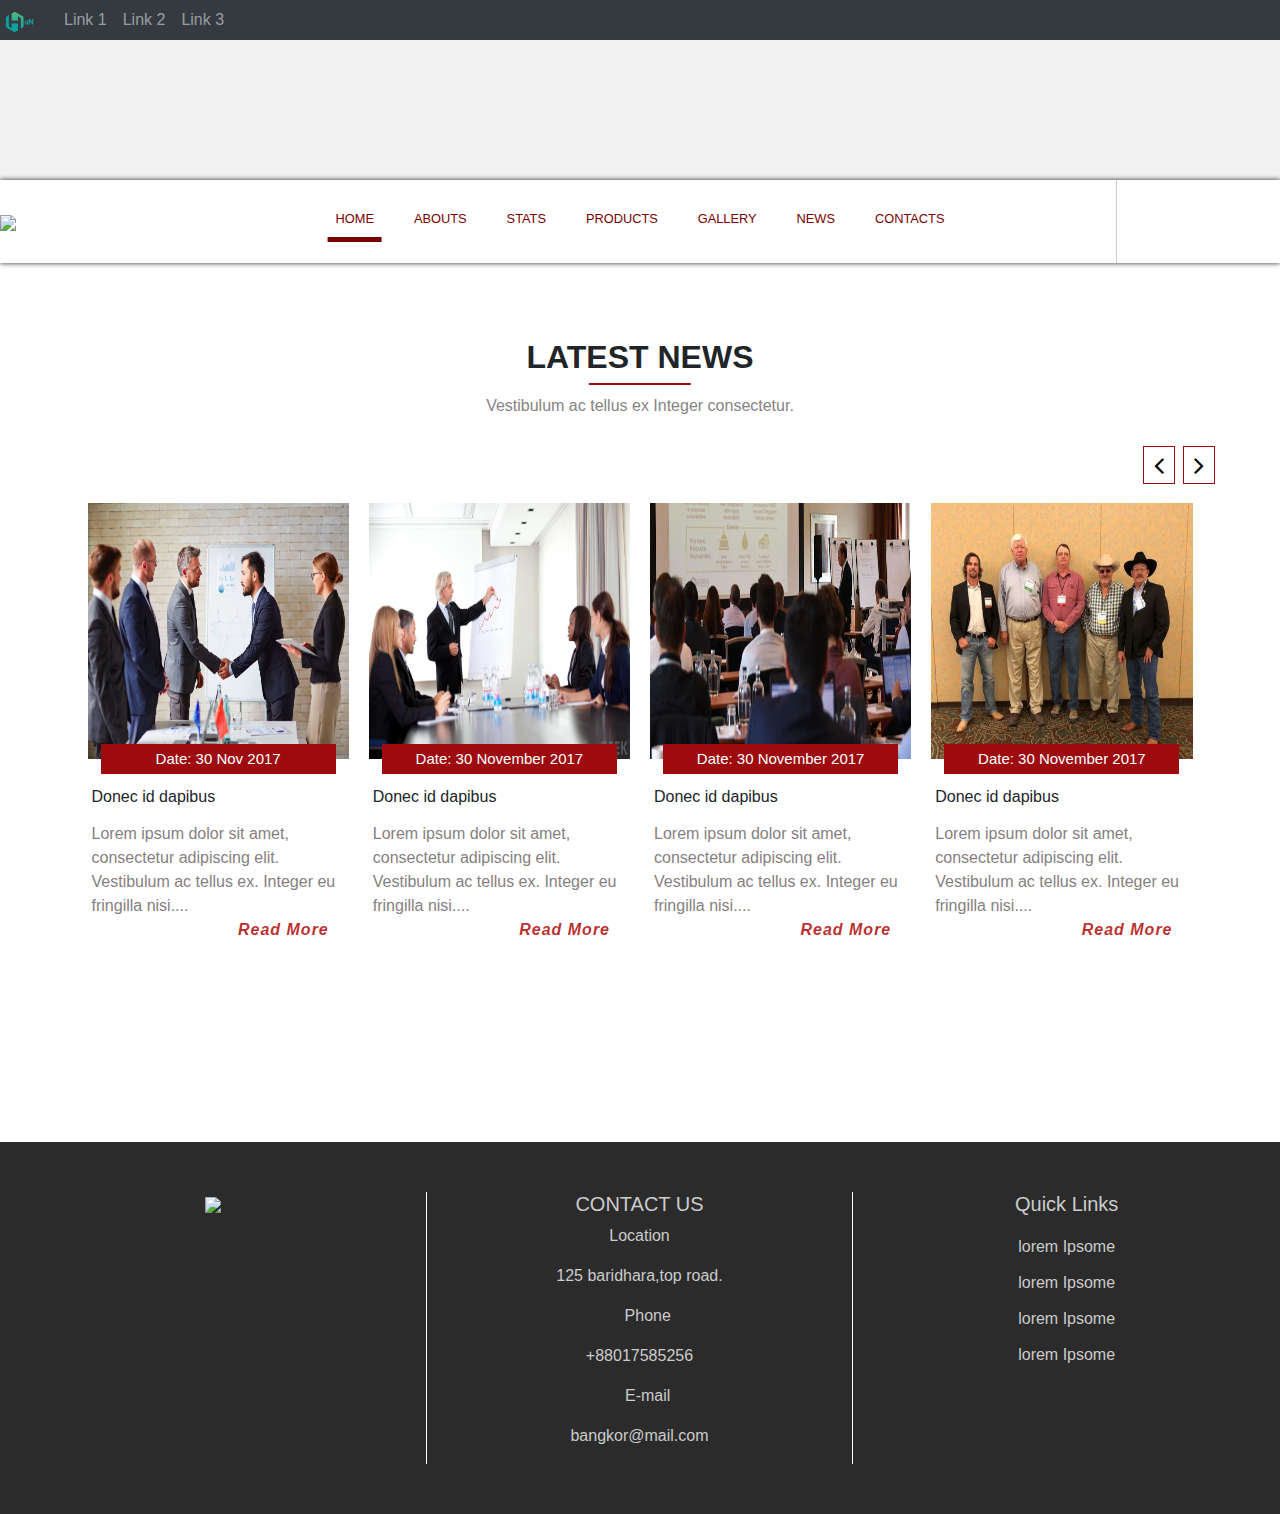
==== index.html @ de04ec99 "first commit for news" ====
<!DOCTYPE html>
<html lang="en" class="no-js">
<head>
	<meta charset="UTF-8">
	<meta http-equiv="X-UA-Compatible" content="IE=edge,chrome=1">
	<meta name="viewport" content="width=device-width, initial-scale=1">
	<title>agaiye cholo</title>
	<link rel="stylesheet" type="text/css" href="style.css">
	<link href='http://fonts.googleapis.com/css?family=Open+Sans:400,300,700' rel='stylesheet' type='text/css'>
	<link rel="stylesheet" href="https://stackpath.bootstrapcdn.com/bootstrap/4.3.1/css/bootstrap.min.css" >
	<link rel="stylesheet" href="https://cdnjs.cloudflare.com/ajax/libs/font-awesome/4.7.0/css/font-awesome.min.css">
	<link rel="stylesheet" href="https://cdnjs.cloudflare.com/ajax/libs/animate.css/3.7.0/animate.css">
	<script src="https://kit.fontawesome.com/beffab7788.js"></script>
<link href="http://www.jqueryscript.net/css/jquerysctipttop.css" rel="stylesheet" type="text/css"><!-- groupslider -->
 <script>
$(document).ready(function(){
  // Add smooth scrolling to all links
  $("a").on('click', function(event) {

    // Make sure this.hash has a value before overriding default behavior
    if (this.hash !== "") {
      // Prevent default anchor click behavior
      event.preventDefault();

      // Store hash
      var hash = this.hash;

      // Using jQuery's animate() method to add smooth page scroll
      // The optional number (800) specifies the number of milliseconds it takes to scroll to the specified area
      $('html, body').animate({
        scrollTop: $(hash).offset().top
      }, 1100, function(){
   
        // Add hash (#) to URL when done scrolling (default click behavior)
        window.location.hash = hash;
      });
    } // End if
  });
});
</script>
</head>
<body  data-spy="scroll" data-target=".navbar" data-offset="80">

<!-- header slider area start -->
<div class="header" id="home" style="height: 20vh;">
	  <section >
	   
<nav class="navbar navbar-expand-sm bg-dark navbar-dark">
  <!-- Brand/logo -->
  <a class="navbar-brand" href="#">
    <img src="img/golo.png" alt="logo" style="width:40px;">
  </a>
  
  <!-- Links -->
  <ul class="navbar-nav pull-right">
    <li class="nav-item">
      <a class="nav-link" href="#">Link 1</a>
    </li>
    <li class="nav-item">
      <a class="nav-link" href="#">Link 2</a>
    </li>
    <li class="nav-item">
      <a class="nav-link" href="#">Link 3</a>
    </li>
  </ul>
</nav>
</section>
</div>
<!-- header slider area end -->
<!-- navbar area start -->
<div id="navbar" >
 <nav class="navbar navbar-expand-md  navbar-dark"  >
  <a class="navbar-brand" href="#"><img class="logo_img" src="img/mainlogo.png"></a>
  <button class="navbar-toggler" type="button" data-toggle="collapse" data-target="#collapsibleNavbar">
    <span class="navbar-toggler-icon"><i class="fa fa-bars"></i></span>
  </button>
  <div class="collapse navbar-collapse" id="collapsibleNavbar">
  	<div class="menu_middle">
	    <ul class="navbar-nav">
		      <li class="nav-item ">
		        <a class="nav-link " href="#home">HOME</a>
		      </li>
		      <li class="nav-item">
		        <a class="nav-link" href="#about">ABOUTS</a>
		      </li>
		      <li class="nav-item">
		        <a class="nav-link" href="#statistic">STATS</a>
		      </li>
		      <li class="nav-item">
		        <a class="nav-link" href="#product">PRODUCTS</a>
		      </li>  
		         <li class="nav-item">
		        <a class="nav-link" href="#second_slider_gallery">GALLERY</a>
		      </li> 
		      <li class="nav-item">
		        <a class="nav-link" href="#News">NEWS</a>
		      </li>  
		      <li class="nav-item">
		        <a class="nav-link" href="#contact_area">CONTACTS</a>
		      </li> 

	    </ul>
	</div>
	
  </div>
   <div class="pull-right social">
	    <ul>
	    	<li class="so_li"><a href="#"><i class="fab fa-facebook-square"></i></a></li>
	    	<li class="so_li"><a href="#"><i class="fab fa-twitter"></i></a></li>
	    	<li class="so_li"><a href="#"><i class="fab fa-instagram"></i></a></li>
	    </ul>
	</div>
</nav>
</div>
<!-- navbar area end -->

<!-- group slider news start -->
<div class="container-fluid" id="News">
<div class="grp_text">
	<h2>LATEST NEWS</h2>
	<span></span>
	<p>Vestibulum ac tellus ex Integer consectetur.</p>
</div>
 
<div id="mixedSlider">
                    <div class="MS-content">
                        <div class="item">
                            <div class="imgTitle">
                                <h5 class="blogTitle">Date: 30 Nov 2017</h5>
                                <img src="img/news1.png" alt="" />
                            </div>
                            <h6>Donec id dapibus</h6>
                            <p>Lorem ipsum dolor sit amet, consectetur adipiscing elit. Vestibulum ac tellus ex. Integer eu fringilla nisi....</p>
                            <a href="#">Read More</a>
                        </div>
                        <div class="item">
                            <div class="imgTitle">
                                <h5 class="blogTitle">Date: 30 November 2017</h5>
                                <img src="img/news2.jpg" alt="" />
                            </div>
                            <h6>Donec id dapibus</h6>
                           <p>Lorem ipsum dolor sit amet, consectetur adipiscing elit. Vestibulum ac tellus ex. Integer eu fringilla nisi....</p>
                            <a href="#">Read More</a>
                        </div>
                        <div class="item">
                            <div class="imgTitle">
                                <h5 class="blogTitle">Date: 30 November 2017</h5>
                                <img src="img/news3.jpg" alt="" />
                            </div>
                            <h6>Donec id dapibus</h6>
                           <p>Lorem ipsum dolor sit amet, consectetur adipiscing elit. Vestibulum ac tellus ex. Integer eu fringilla nisi....</p>
                            <a href="#">Read More</a>
                        </div>
                        <div class="item">
                            <div class="imgTitle">
                                <h5 class="blogTitle">Date: 30 November 2017</h5>
                                <img src="img/news4.jpg" alt="" />
                            </div>
                            <h6>Donec id dapibus</h6>
                            <p>Lorem ipsum dolor sit amet, consectetur adipiscing elit. Vestibulum ac tellus ex. Integer eu fringilla nisi....</p>
                            <a href="#">Read More</a>
                        </div>
                        <div class="item">
                            <div class="imgTitle">
                                <h5 class="blogTitle">Date: 30 November 2017</h5>
                                <img src="img/news2.jpg" alt="" />
                            </div>
                            <h6>Donec id dapibus</h6>
                           <p>Lorem ipsum dolor sit amet, consectetur adipiscing elit. Vestibulum ac tellus ex. Integer eu fringilla nisi...</p>
                            <a href="#">Read More</a>
                        </div>
                       
                    </div>
                    <div class="MS-controls">
                        <button class="MS-left"><i class="fa fa-angle-left Le_Arrow" aria-hidden="true"></i></button>
                        <button class="MS-right"><i class="fa fa-angle-right Le_Arrow" aria-hidden="true"></i></button>
                    </div>
                </div>
</div>
<!-- group slider news end -->

<!-- latest work -->

<!-- latest work -->
<footer>
	<div class="container-fluid footer_bangkor">
		<div class="row">
			<div class="col-md-4 foot_left">
				<img class="img-responsive" src="img/logofooter.png">
			</div>
			<div class="col-md-4 foot_mid">
				<h5>CONTACT US</h5>
				<p><i class="fas fa-map-marker-alt"></i> Location</p>
				<p>125 baridhara,top road. </p>
				<p><i class="fas fa-phone"></i> Phone</p>
				<p>+88017585256</p>
				<p><i class="fas fa-envelope"></i> E-mail</p>
				<p>bangkor@mail.com</p>
			</div>
			<div class="col-md-4 foot_right">
				<h5>Quick Links</h5>
				<p>lorem Ipsome</p>
				<p>lorem Ipsome</p>
				<p>lorem Ipsome</p>
				<p>lorem Ipsome</p>
			</div>
		</div>
	</div>
</footer>
<script src="https://cdnjs.cloudflare.com/ajax/libs/wow/1.1.2/wow.min.js"></script>

<script src="https://code.jquery.com/jquery-3.3.1.slim.min.js" ></script>
<script  src="https://code.jquery.com/jquery-3.2.1.js"></script>

<script type="text/javascript" src="https://cdnjs.cloudflare.com/ajax/libs/jquery/2.2.4/jquery.min.js"></script>
<script type="text/javascript" src="https://cdnjs.cloudflare.com/ajax/libs/waypoints/2.0.3/waypoints.min.js"></script>
<script type="text/javascript" src="https://cdnjs.cloudflare.com/ajax/libs/twitter-bootstrap/4.3.1/js/bootstrap.min.js"></script>
<script type="text/javascript" src="https://cdnjs.cloudflare.com/ajax/libs/Counter-Up/1.0.0/jquery.counterup.min.js"></script>
<!-- for 2nd slider -->
	<script src="dist/scripts/vit-gallery.js"></script>
	
	<script src="main.js"></script>
	<!-- for 2nd slider -->
<script src="js/multislider.js"></script> <!-- bottom slider -->
 <!-- 2nd slider js -->

<script>
$('#basicSlider').multislider({
			continuous: true,
			duration: 2000
		});//bottom slider news
		$('#mixedSlider').multislider({
			duration: 750,
			interval: 3000
		});
</script>
<script>
//top navbar 
window.onscroll = function() {myFunction()};

var navbar = document.getElementById("navbar");
var sticky = navbar.offsetTop;

function myFunction() {
  if (window.pageYOffset >= sticky) {
    navbar.classList.add("sticky")
  } else {
    navbar.classList.remove("sticky");
  }
}
   wow = new WOW(
      {
        animateClass: 'animated',
        offset:       100,
        callback:     function(box) {
          console.log("WOW: animating <" + box.tagName.toLowerCase() + ">")
        }
      }
    );
    wow.init();
    document.getElementById('moar').onclick = function() {
      var section = document.createElement('section');
      section.className = 'section--purple wow fadeInDown';
      this.parentNode.insertBefore(section, this);
    };
</script>

</body>
</html>
---- style.css ----
*{
  margin:0;
  padding: 0;
}
html{
   scroll-behavior: smooth;
}
body {
  margin: 0;
  font-size: 28px;
  font-family: Arial, Helvetica, sans-serif;
}
.padding0{
  padding: 0 !important;
}
.header {
  background-color: #f1f1f1;
  text-align: center;
}
/*navbar area start*/
.navbar{
  padding: 0px !important;
}
#navbar {
  z-index: 2;
  overflow: hidden;
  background-color: #FFFFFF;
  box-shadow: 0px 0px 5px;
}
#navbar .active{
  border-bottom: 5px solid #780001; 
}
#navbar li{
  padding: 12px;
}
#navbar a {
  float: left;
  display: block;
  color: #780001;
  text-align: center;
  text-decoration: none;
  font-size: 1vw;
  font-weight: 501;
}
.menu_middle{
  position: absolute;
left: 50%;
transform: translate(-50%);
}
#navbar a:hover {
  /*background-color: #ddd;*/
  color: black;
}

#navbar li a.active {

}

.content {
  padding: 16px;
}

.sticky {
  position: fixed;
  top: 0;
  width: 100%;
}

.sticky + .content {
  padding-top: 60px;
}
.logo_img{
height: 50px;
}
.social{
  border-left: 1px solid #ccc;
  height: 83px;
}
.social ul{
  padding: 7px;
}
.social ul .so_li{
  list-style: none;
  float: left;
  padding: 20px !important;
}

.social ul li a{
    color:#000 !important;
}
.navbar-toggler-icon i{
  color:#780001;
}
.collapse{
  border-left: 1px solid #ccc;
}

/*navbar area end*/





/*group slider start*/
#News{
  height: 90vh;
}
.grp_text{
  text-align: center;
  margin: 75px;
}
.grp_text h2{
  font-weight: 700;
}
.grp_text span{
  border: 1px solid #9D0B0E;
  position: absolute;
  z-index: 1;
  width: 8%;
  left: 50%;
  transform: translate(-50% ,-50%);
}
.grp_text p{
  color:#868383;
  padding: 10px;
}
.Le_Arrow{
  border: 1px solid #9D0B0E;
  padding: 4px 10px;
}
#mixedSlider .MS-content .item h6{
  padding: 28px 4px 0 4px;
  font-weight: 501;
}
#mixedSlider {
  position: relative;
}
#mixedSlider .MS-content {
  white-space: nowrap;
  overflow: hidden;
  margin: 0 5%;
}
#mixedSlider .MS-content .item {
  display: inline-block;
  width: 25%;
  position: relative;
  vertical-align: top;
  overflow: hidden;
  height: 100%;
  white-space: normal;
  padding: 0 10px;
}
@media (max-width: 991px) {
  #mixedSlider .MS-content .item {
    width: 50%;
  }
}
@media (max-width: 767px) {
  #mixedSlider .MS-content .item {
    width: 100%;
  }
}
#mixedSlider .MS-content .item .imgTitle {
  position: relative;
}
#mixedSlider .MS-content .item .imgTitle .blogTitle {
  margin: 0px;
  text-align: center;
  color:#fff;
  position: absolute;
  background-color:#9D0B0E;
  width: 90%;
  bottom: -15px;
  padding: 6px 0 6px 0px;
  left: 5%;
  font-size: 15px;
}
#mixedSlider .MS-content .item .imgTitle img {
  height: 256px;
  width: 100%;
}
#mixedSlider .MS-content .item p {
  font-size: 16px;
  margin: 15px 4px 0 4px;
  color: #868080;
}
#mixedSlider .MS-content .item a {
  float: right;
  margin: 0 20px 0 0;
  font-size: 16px;
  font-style: italic;
  color: rgba(173, 0, 0, 0.82);
  font-weight: bold;
  letter-spacing: 1px;
  transition: linear 0.1s;
}
#mixedSlider .MS-content .item a:hover {
  text-shadow: 0 0 1px grey;
}
#mixedSlider .MS-controls button {
  position: absolute;
  border: none;
  background-color: transparent;
  outline: 0;
  font-size: 28px;
  top: -58px;
  color: rgba(0, 0, 0, 1);
  transition: 0.15s linear;
}
#mixedSlider .MS-controls button:hover {
  color: rgba(0, 0, 0, 0.4);
}
@media (max-width: 992px) {
  #mixedSlider .MS-controls button {
    font-size: 30px;
  }
}
@media (max-width: 767px) {
  #mixedSlider .MS-controls button {
    font-size: 20px;
  }
}
#mixedSlider .MS-controls .MS-left {
  right: 90px;
}
@media (max-width: 767px) {
  #mixedSlider .MS-controls .MS-left {
    left: -10px;
  }
}
#mixedSlider .MS-controls .MS-right {
  right: 50px;
}
@media (max-width: 767px) {
  #mixedSlider .MS-controls .MS-right {
    right: -10px;
  }
}
#basicSlider { position: relative; }

#basicSlider .MS-content {
  white-space: nowrap;
  overflow: hidden;
  margin: 0 2%;
  height: 50px;
}

#basicSlider .MS-content .item {
  display: inline-block;
  width: 20%;
  position: relative;
  vertical-align: top;
  overflow: hidden;
  height: 100%;
  white-space: normal;
  line-height: 50px;
  vertical-align: middle;
}
@media (max-width: 991px) {

#basicSlider .MS-content .item { width: 25%; }
}
@media (max-width: 767px) {

#basicSlider .MS-content .item { width: 35%; }
}
@media (max-width: 500px) {

#basicSlider .MS-content .item { width: 50%; }
}

#basicSlider .MS-content .item a {
  line-height: 50px;
  vertical-align: middle;
}

#basicSlider .MS-controls button { position: absolute; }

#basicSlider .MS-controls .MS-left {
  top: 35px;
  left: 10px;
}

#basicSlider .MS-controls .MS-right {
  top: 35px;
  right: 10px;
}
/*group slider end*/
#contact_area{
  width: 100%;
}
.contact_input_ar{
  background-image: url("img/contact.jpg");
  height: 500px;
  background-size: cover;
  padding: 60px;
}
.mid_con{
  padding: 15px 61px;
}
.con_p{
  padding: 10px 50px;
  color:#fff;
  font-size: 22px;
  font-weight: 501;
}
.btn.pull-right.submit {
  margin: 35px auto;
  background:transparent;
  border-radius: 0px;
  border: 2px solid#fff;
  color:#fff;
  padding: 7px 35px;
}
.btn.pull-right.submit:hover {
    background: #fff;
    color:#000;
}
label{
  color: #fff;
  padding: 19px 0px 0px 0px;
}
input[type=text] {
  border: none;
  border-bottom: 2px solid #fff;
  background: top;
  color: #fff;
  width: 100%;
}
.maps_con{
  padding: 0 !important;
}
/*contact area end*/

/*footer area start*/
.container-fluid.footer_bangkor {
  background: #2B2B2B;
  margin: -6px auto;
}
.foot_left{
  text-align: center;
  margin: 50px 0;
  border-right: 1px solid #fff;
}
.foot_mid{
  text-align: center;
  margin: 50px 0;
  color:#ccc;
  border-right: 1px solid#fff;
}
.foot_right{
  text-align: center;
  margin: 50px 0;
  color: #ccc;
}
.foot_right p {
  line-height: 10px;
  margin-top: 26px;
}

/*footer area end*/
@media only screen and (max-width: 600px) {
  body {
    
  }

  .menu_middle {
    position: relative;
    left: 50%;
    transform: translate(-50%);
}
#navbar .active {
    border-bottom: none;
}
#navbar a{
  font-size: 10px;
  float: none;
}
.social {
  display: none;
}
.about_text1 {
  text-align: center;
}
.stats_h1 {
  width: 40%;
}
.stats_p {
  line-height: 31px;
}
.filterDiv{
  margin: 5px 25%;
}
#Maps {
  display: none;
}
.btn.btn-danger.v_t_btn{
  padding: 8px 31px;
}
.foot_left img {
    height: 145px;
}
}
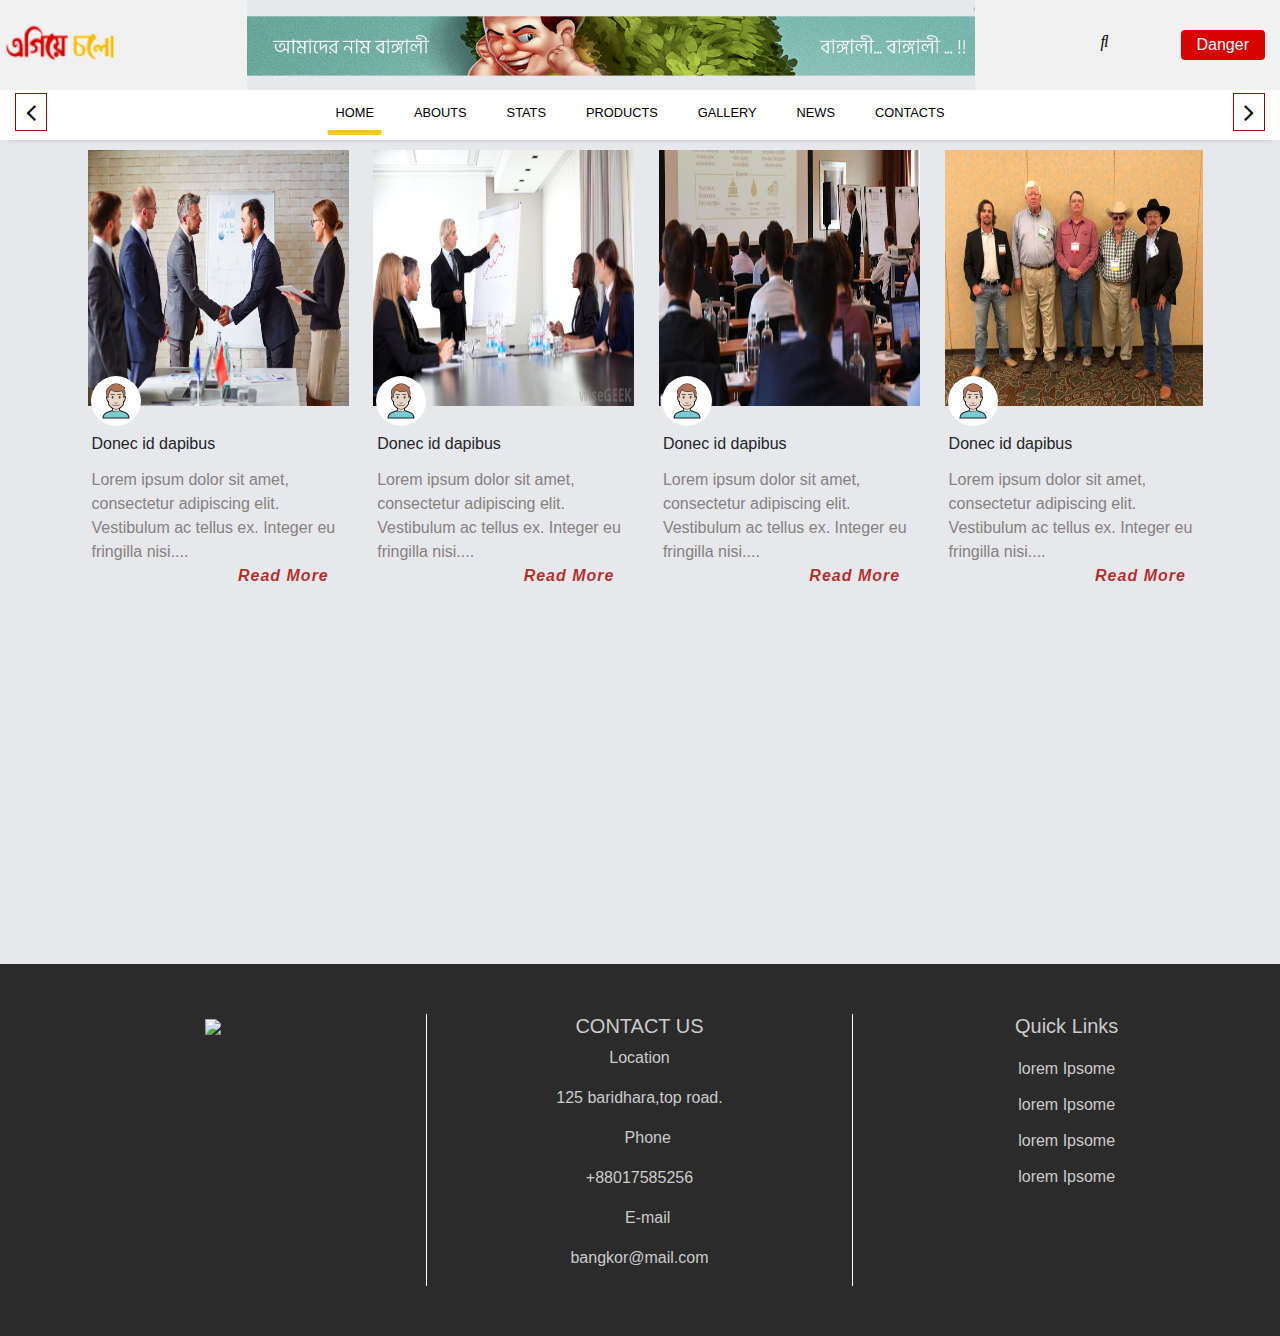
==== commit 96e9d0f9: "slider small image add" ====
--- a/index.html
+++ b/index.html
@@ -11,7 +11,7 @@
 	<link rel="stylesheet" href="https://cdnjs.cloudflare.com/ajax/libs/font-awesome/4.7.0/css/font-awesome.min.css">
 	<link rel="stylesheet" href="https://cdnjs.cloudflare.com/ajax/libs/animate.css/3.7.0/animate.css">
 	<script src="https://kit.fontawesome.com/beffab7788.js"></script>
-<link href="http://www.jqueryscript.net/css/jquerysctipttop.css" rel="stylesheet" type="text/css"><!-- groupslider -->
+
  <script>
 $(document).ready(function(){
   // Add smooth scrolling to all links
@@ -42,25 +42,28 @@
 <body  data-spy="scroll" data-target=".navbar" data-offset="80">
 
 <!-- header slider area start -->
-<div class="header" id="home" style="height: 20vh;">
+<div class="header" id="home" style="height: 100%;">
 	  <section >
 	   
-<nav class="navbar navbar-expand-sm bg-dark navbar-dark">
+<nav class="navbar navbar-expand-sm navbar-dark">
   <!-- Brand/logo -->
   <a class="navbar-brand" href="#">
-    <img src="img/golo.png" alt="logo" style="width:40px;">
+    <img src="img/agaiacholo.png" alt="logo" style="width:120px;">
+
   </a>
-  
+  <div class="top_add">
+  	<img src="img/add.png">
+  </div>
   <!-- Links -->
-  <ul class="navbar-nav pull-right">
-    <li class="nav-item">
-      <a class="nav-link" href="#">Link 1</a>
+  <ul class=" nav_right">
+    <li class="">
+      <a class="" href="#"><i class="fas fa-search"></i></a>
     </li>
-    <li class="nav-item">
-      <a class="nav-link" href="#">Link 2</a>
+    <li class="">
+      <a class="" href="#"><i class="far fa-user"></i></a>
     </li>
-    <li class="nav-item">
-      <a class="nav-link" href="#">Link 3</a>
+    <li class="">
+      <a class="" href="#"><button type="button" class="apni_btn">Danger</button></a>
     </li>
   </ul>
 </nav>
@@ -69,8 +72,8 @@
 <!-- header slider area end -->
 <!-- navbar area start -->
 <div id="navbar" >
- <nav class="navbar navbar-expand-md  navbar-dark"  >
-  <a class="navbar-brand" href="#"><img class="logo_img" src="img/mainlogo.png"></a>
+ <nav class="navbar navbar-expand-md  navbar-dark" style="height: 50px;" >
+  <a class="navbar-brand" href="#"><img class="logo_img" src=""></a>
   <button class="navbar-toggler" type="button" data-toggle="collapse" data-target="#collapsibleNavbar">
     <span class="navbar-toggler-icon"><i class="fa fa-bars"></i></span>
   </button>
@@ -81,53 +84,41 @@
 		        <a class="nav-link " href="#home">HOME</a>
 		      </li>
 		      <li class="nav-item">
-		        <a class="nav-link" href="#about">ABOUTS</a>
+		        <a class="nav-link" href="">ABOUTS</a>
 		      </li>
 		      <li class="nav-item">
-		        <a class="nav-link" href="#statistic">STATS</a>
+		        <a class="nav-link" href="">STATS</a>
 		      </li>
 		      <li class="nav-item">
-		        <a class="nav-link" href="#product">PRODUCTS</a>
+		        <a class="nav-link" href="">PRODUCTS</a>
 		      </li>  
 		         <li class="nav-item">
 		        <a class="nav-link" href="#second_slider_gallery">GALLERY</a>
 		      </li> 
 		      <li class="nav-item">
-		        <a class="nav-link" href="#News">NEWS</a>
+		        <a class="nav-link" href="">NEWS</a>
 		      </li>  
 		      <li class="nav-item">
-		        <a class="nav-link" href="#contact_area">CONTACTS</a>
+		        <a class="nav-link" href="">CONTACTS</a>
 		      </li> 
-
 	    </ul>
 	</div>
-	
   </div>
-   <div class="pull-right social">
-	    <ul>
-	    	<li class="so_li"><a href="#"><i class="fab fa-facebook-square"></i></a></li>
-	    	<li class="so_li"><a href="#"><i class="fab fa-twitter"></i></a></li>
-	    	<li class="so_li"><a href="#"><i class="fab fa-instagram"></i></a></li>
-	    </ul>
-	</div>
 </nav>
 </div>
 <!-- navbar area end -->
 
 <!-- group slider news start -->
 <div class="container-fluid" id="News">
-<div class="grp_text">
-	<h2>LATEST NEWS</h2>
-	<span></span>
-	<p>Vestibulum ac tellus ex Integer consectetur.</p>
-</div>
+
  
 <div id="mixedSlider">
                     <div class="MS-content">
                         <div class="item">
                             <div class="imgTitle">
-                                <h5 class="blogTitle">Date: 30 Nov 2017</h5>
+                                
                                 <img src="img/news1.png" alt="" />
+                                <img class="img2" src="img/user.png">
                             </div>
                             <h6>Donec id dapibus</h6>
                             <p>Lorem ipsum dolor sit amet, consectetur adipiscing elit. Vestibulum ac tellus ex. Integer eu fringilla nisi....</p>
@@ -135,8 +126,9 @@
                         </div>
                         <div class="item">
                             <div class="imgTitle">
-                                <h5 class="blogTitle">Date: 30 November 2017</h5>
+                              
                                 <img src="img/news2.jpg" alt="" />
+                                 <img class="img2" src="img/user.png">
                             </div>
                             <h6>Donec id dapibus</h6>
                            <p>Lorem ipsum dolor sit amet, consectetur adipiscing elit. Vestibulum ac tellus ex. Integer eu fringilla nisi....</p>
@@ -144,8 +136,9 @@
                         </div>
                         <div class="item">
                             <div class="imgTitle">
-                                <h5 class="blogTitle">Date: 30 November 2017</h5>
+                               
                                 <img src="img/news3.jpg" alt="" />
+                                 <img class="img2" src="img/user.png">
                             </div>
                             <h6>Donec id dapibus</h6>
                            <p>Lorem ipsum dolor sit amet, consectetur adipiscing elit. Vestibulum ac tellus ex. Integer eu fringilla nisi....</p>
@@ -153,8 +146,9 @@
                         </div>
                         <div class="item">
                             <div class="imgTitle">
-                                <h5 class="blogTitle">Date: 30 November 2017</h5>
+                               
                                 <img src="img/news4.jpg" alt="" />
+                                 <img class="img2" src="img/user.png">
                             </div>
                             <h6>Donec id dapibus</h6>
                             <p>Lorem ipsum dolor sit amet, consectetur adipiscing elit. Vestibulum ac tellus ex. Integer eu fringilla nisi....</p>
@@ -162,8 +156,9 @@
                         </div>
                         <div class="item">
                             <div class="imgTitle">
-                                <h5 class="blogTitle">Date: 30 November 2017</h5>
+                                
                                 <img src="img/news2.jpg" alt="" />
+                                 <img class="img2" src="img/user.png">
                             </div>
                             <h6>Donec id dapibus</h6>
                            <p>Lorem ipsum dolor sit amet, consectetur adipiscing elit. Vestibulum ac tellus ex. Integer eu fringilla nisi...</p>
@@ -207,22 +202,14 @@
 		</div>
 	</div>
 </footer>
-<script src="https://cdnjs.cloudflare.com/ajax/libs/wow/1.1.2/wow.min.js"></script>
-
-<script src="https://code.jquery.com/jquery-3.3.1.slim.min.js" ></script>
+
 <script  src="https://code.jquery.com/jquery-3.2.1.js"></script>
 
 <script type="text/javascript" src="https://cdnjs.cloudflare.com/ajax/libs/jquery/2.2.4/jquery.min.js"></script>
 <script type="text/javascript" src="https://cdnjs.cloudflare.com/ajax/libs/waypoints/2.0.3/waypoints.min.js"></script>
 <script type="text/javascript" src="https://cdnjs.cloudflare.com/ajax/libs/twitter-bootstrap/4.3.1/js/bootstrap.min.js"></script>
-<script type="text/javascript" src="https://cdnjs.cloudflare.com/ajax/libs/Counter-Up/1.0.0/jquery.counterup.min.js"></script>
-<!-- for 2nd slider -->
-	<script src="dist/scripts/vit-gallery.js"></script>
-	
-	<script src="main.js"></script>
-	<!-- for 2nd slider -->
-<script src="js/multislider.js"></script> <!-- bottom slider -->
- <!-- 2nd slider js -->
+
+<!-- <script src="js/multislider.js"></script> top slider -->
 
 <script>
 $('#basicSlider').multislider({
--- a/style.css
+++ b/style.css
@@ -6,6 +6,7 @@
    scroll-behavior: smooth;
 }
 body {
+  background: #E7E8EC !important;
   margin: 0;
   font-size: 28px;
   font-family: Arial, Helvetica, sans-serif;
@@ -18,17 +19,50 @@
   text-align: center;
 }
 /*navbar area start*/
+/*topnav */
+.nav_right{
+  margin: 0;
+}
+.nav_right li{
+  list-style: none;
+  float: left;
+}
+.nav_right a{
+    color: #000!important;
+    padding: 15px;
+}
+.top_add{
+  margin: 0 auto;
+  height: 90px;
+  width: 728px;
+}
+.top_add img{
+  height: 100%;
+  width: 100%;
+}
+.apni_btn {
+  padding: 3px 16px;
+  background: #D90300;
+  color:#fff;
+  border: none;
+  border-radius: 4px;
+
+}
+/*topnav */
+
+
 .navbar{
   padding: 0px !important;
+
 }
 #navbar {
   z-index: 2;
   overflow: hidden;
   background-color: #FFFFFF;
-  box-shadow: 0px 0px 5px;
+  box-shadow: 0px 5px 7px -9px;
 }
 #navbar .active{
-  border-bottom: 5px solid #780001; 
+  border-bottom: 5px solid #FEC62B; 
 }
 #navbar li{
   padding: 12px;
@@ -36,7 +70,7 @@
 #navbar a {
   float: left;
   display: block;
-  color: #780001;
+  color: #000;
   text-align: center;
   text-decoration: none;
   font-size: 1vw;
@@ -96,34 +130,30 @@
 }
 
 /*navbar area end*/
-
-
-
-
-
+/*slider new style start*/
+.img2{
+  position: absolute;
+
+top: 226px;
+
+left: 13px;
+
+height: 50px !important;
+
+width: 50px !important;
+
+background:
+#fff;
+
+border-radius: 50%;
+}
+/*slider new style start*/
 /*group slider start*/
 #News{
   height: 90vh;
-}
-.grp_text{
-  text-align: center;
-  margin: 75px;
-}
-.grp_text h2{
-  font-weight: 700;
-}
-.grp_text span{
-  border: 1px solid #9D0B0E;
-  position: absolute;
-  z-index: 1;
-  width: 8%;
-  left: 50%;
-  transform: translate(-50% ,-50%);
-}
-.grp_text p{
-  color:#868383;
-  padding: 10px;
-}
+  margin: 10px auto;
+}
+
 .Le_Arrow{
   border: 1px solid #9D0B0E;
   padding: 4px 10px;
@@ -160,21 +190,7 @@
     width: 100%;
   }
 }
-#mixedSlider .MS-content .item .imgTitle {
-  position: relative;
-}
-#mixedSlider .MS-content .item .imgTitle .blogTitle {
-  margin: 0px;
-  text-align: center;
-  color:#fff;
-  position: absolute;
-  background-color:#9D0B0E;
-  width: 90%;
-  bottom: -15px;
-  padding: 6px 0 6px 0px;
-  left: 5%;
-  font-size: 15px;
-}
+
 #mixedSlider .MS-content .item .imgTitle img {
   height: 256px;
   width: 100%;
@@ -221,7 +237,7 @@
   }
 }
 #mixedSlider .MS-controls .MS-left {
-  right: 90px;
+  /*right: 0px;*/
 }
 @media (max-width: 767px) {
   #mixedSlider .MS-controls .MS-left {
@@ -229,7 +245,7 @@
   }
 }
 #mixedSlider .MS-controls .MS-right {
-  right: 50px;
+  right: 0px;
 }
 @media (max-width: 767px) {
   #mixedSlider .MS-controls .MS-right {
@@ -376,23 +392,12 @@
   font-size: 10px;
   float: none;
 }
-.social {
-  display: none;
-}
-.about_text1 {
-  text-align: center;
-}
-.stats_h1 {
-  width: 40%;
-}
-.stats_p {
-  line-height: 31px;
-}
-.filterDiv{
-  margin: 5px 25%;
-}
-#Maps {
-  display: none;
+.nav_right {
+
+    position: absolute;
+    right: 0px;
+    top: 10px;
+
 }
 .btn.btn-danger.v_t_btn{
   padding: 8px 31px;
